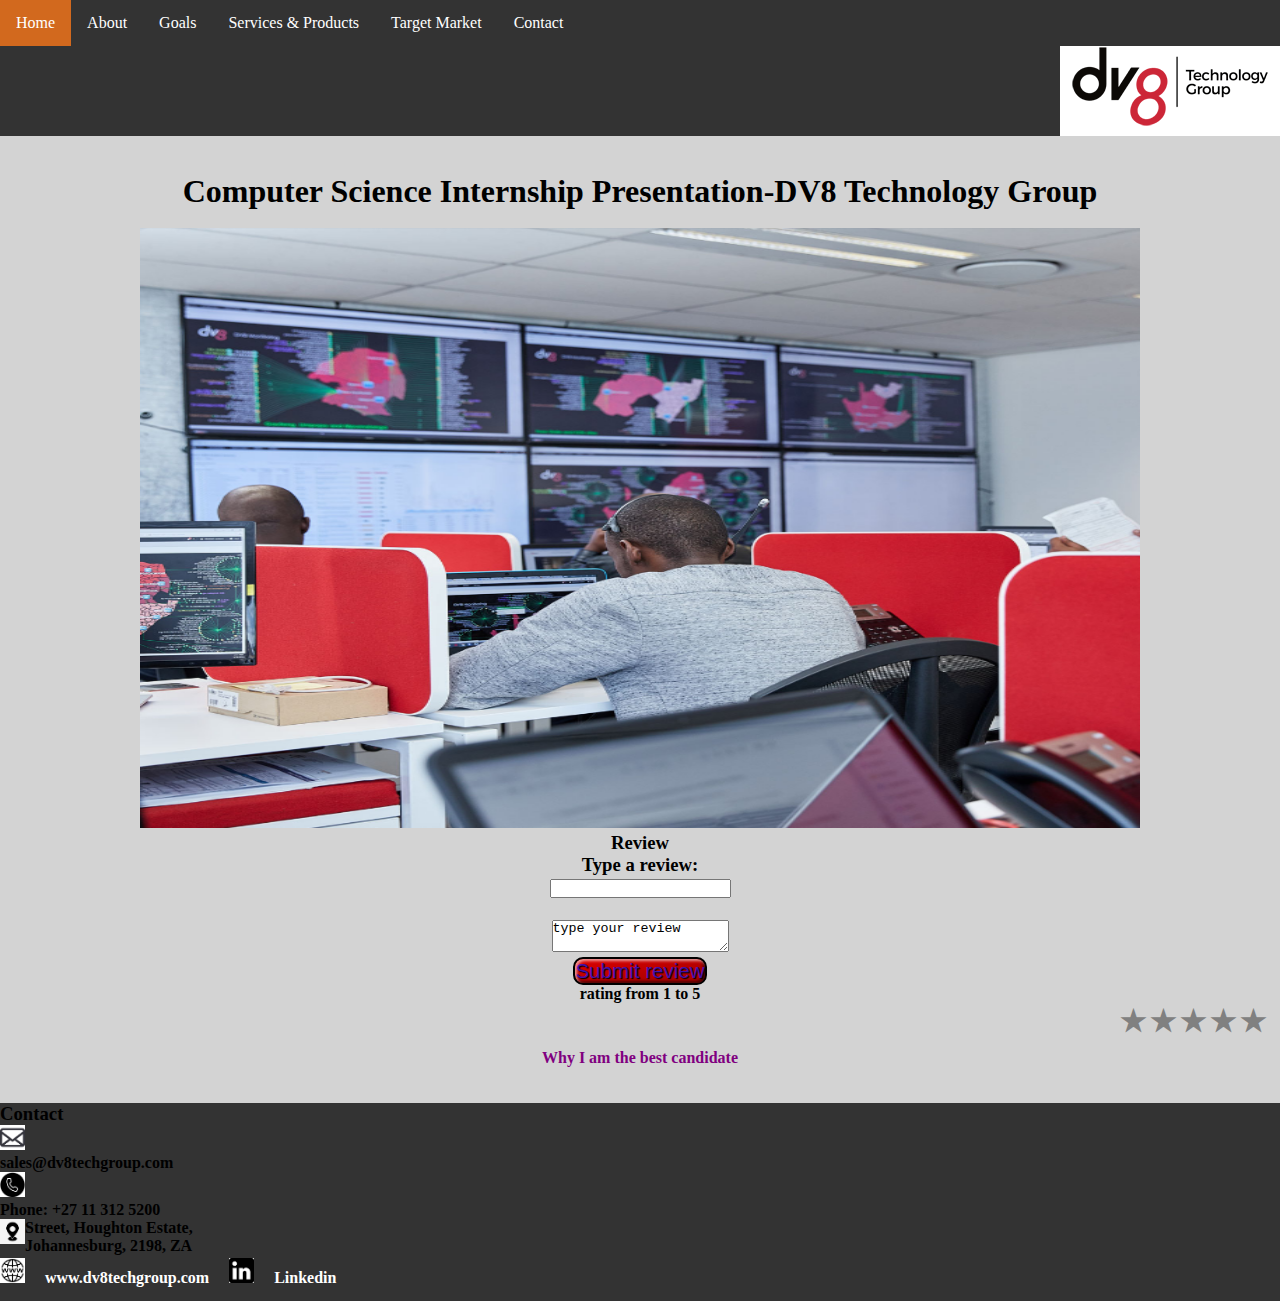
==== index.html @ c489ff88 "Update index.html" ====
<!DOCTYPE html>
<html>

<meta charset="UTF-8">
<title>Web Presentation</title>
<link rel="stylesheet" href="style.css">


<body>
    <ul class="topnav">
        <li><a class="active" href="index.html">Home</a></li>
		
		 <li class="dropdown, left">
            <a href="about.html" class="dropbtn">About</a>
            <div class="dropdown-content">
                <a href="#">Sizwe Buthelezi</a>
                <a href="#">DV8 Technology</a>
				
            </div>
        </li>
		<li class="dropdown, left">
		     <a href="goals.html" class="dropbtn">Goals</a>
			    <div class="dropdown-content">
			      <a href="#">Personal</a>
				  <a href="#">Professional</a>
        

		
		<li><a href="products_services.html">Services & Products</a></li>
		<li><a href="Target_Market.html">Target Market</a></li>
		
		   <li Align="right"><a href="#contact">Contact</a></li>
		<form action="/action_page.php">
    </ul>
</body>
      
	  <body>
	  <ul>
	  <br></br>
         <Align="right">
         <a href="index.html"><img Align="right" src="images/dv8.png"></a>
		 
       </ul>
	   
	   <center>
           <h1><strong><br>Computer Science Internship Presentation-DV8 Technology Group</h1></br>

        <img src="images/Creativity.png" width="1000" height="600">
		
		
		<form action="data.txt">
		<form action="/action_page.php">
		<Align="right">
	    <h3>Review<h3>
		<label for="review">Type a review:</label><br>
  <input type="text" id="review" name="review"><br>
	
	<form action="/action_page.php">
<br>
	<textarea  id="myTextarea"  href="C:\Users\Sizwe Buthelezi\Desktop\Practice_Code\data.txt">type your review</textarea></br>
	
	
	<p id="demo"></p>
	<script>
  function myFunction() {
    alert ("We Appreciate your input");
  }
  </script>
	
	
	
	 <script>
  function myFunction() {
  
  var x = document.getElementById("myTextarea").value;
	 document.getElementById("demo").innerHTML=x;
    var myText = "Thank you for taking time to give your review";
    alert (myText);
	
	 var fso = new ActiveXObject("Scripting.FileSystemObject");
    var text=document.getElementById("demo").innerText;
    var fileName=document.getElementById("myTextarea").innerText;
    var s = fso.CreateTextFile("data.txt", true);
    s.WriteLine(text);
    s.WriteLine('***********************');
    s.Close();
  }
  </script>
  
  
  </form>
  
  <button onclick="myFunction()">Submit review</button>
  
		<h4>rating from 1 to 5<h4>
	   <div class="rate">
           <input type="radio" id="star5" name="rate" value="5" />
             <label for="star5" title="text">5 stars</label>
                <input type="radio" id="star4" name="rate" value="4" />
                 <label for="star4" title="text">4 stars</label>
                   <input type="radio" id="star3" name="rate" value="3" />
                <label for="star3" title="text">3 stars</label>
             <input type="radio" id="star2" name="rate" value="2" />
        <label for="star2" title="text">2 stars</label>
    <input type="radio" id="star1" name="rate" value="1" />
    <label for="star1" title="text">1 star</label>
	<input type="submit" value="submit">
	</div>
	</form>
       </center>

	  </body>
	  
</body>
<body>
       <center>
   <div class="candidacy">
       <a href="candidacy.html">Why I am the best candidate</a>
	   </center>
	   <br></br>
   </div>
<ul>
  <li>
  
     <div class="contact">
       <h3 color="white">Contact</h3>
	   <img src="images/Email.png" width="25" height="25">
	     <p>sales@dv8techgroup.com</p>
		 <img src="images/Contacts.png" width="25" height="25">
	        <p>Phone: +27 11 312 5200</p>
			<img Align="left" src="images/Location.png" width="25" height="25">
	          <p><Masingata House, 41 West</p>
	            <p>Street, Houghton Estate,</p>
	         <p>Johannesburg, 2198, ZA</p>
			 <img src="images/Website.png" width="25" height="25">
	   <a href="https://www.dv8techgroup.com/">www.dv8techgroup.com</a>
	   <img src="images/linked.png" width="25" height="25">
	   <a href="https://www.linkedin.com/in/sizwe-buthelezi-9bb670114">Linkedin</a>
		 </div>
	   
  </li>
</ul>
</body>
</html>
---- style.css ----
body {
    background-color: #D3D3D3; 
}

body {margin: 0;}


ul.topnav {
    list-style-type: none;
    margin: 0;
    padding: 0;
    overflow: hidden;
    background-color: #333;
    position: fixed;
    top: 0;
    width: 100%;
}

ul.topnav li {float: left;}

ul.topnav li a {
    display: block;
    color: white;
    text-align: center;
    padding: 14px 16px;
    text-decoration: none;
}

ul.bottomnav li a {
      display: block;
      color: white;
      text-align: center;
      padding: 14px 16px;
      text-decoration: none;
}

.dropdown:hover .dropdown-content {display: block;}


ul.topnav li a:hover:not(.active) {
    background-color: #D3D3D3;
    color: #000;
}

ul.topnav li a.active {
    background-color: #D2691E;
    color: white;
}

ul.topnav li.right {float: right;}

@media screen and (max-width: 600px){
    ul.topnav,
    ul.topnav {position: unset}
    ul.topnav li.right, 
    ul.topnav li {float: none;}
}


ul {
  list-style-type: none;
  margin: 0;
  padding: 0;
  overflow: hidden;
  background-color: #333;
}

li {
  float: left;
}

li a, .dropbtn {
  display: inline-block;
  color: white;
  text-align: center;
  padding: 14px 16px;
  text-decoration: none;
}

li a:hover, .dropdown:hover .dropbtn {
  background-color: red;
}

li.dropdown {
  display: inline-block;
}

.dropdown-content {
  display: none;
  position: absolute;
  background-color: #f9f9f9;
  min-width: 160px;
  box-shadow: 0px 8px 16px 0px rgba(0,0,0,0.2);
  z-index: 1;
}

.dropdown-content a {
  color: black;
  padding: 12px 16px;
  text-decoration: none;
  display: block;
  text-align: left;
}

.dropdown-content a:hover {background-color: #f1f1f1;}

.dropdown:hover .dropdown-content {
  display: block;
}



*{
    margin: 0;
    padding: 0;
}
.rate {
    float: center;
    height: 46px;
    padding: 0 10px;
}
.rate:not(:checked) > input {
    position:absolute;
    top:-9999px;
}
.rate:not(:checked) > label {
    float:right;
    width:1em;
    overflow:hidden;
    white-space:nowrap;
    cursor:pointer;
    font-size:30px;
    color:#808080;
}
.rate:not(:checked) > label:before {
    content: '★ ';
}
.rate > input:checked ~ label {
    color: #ffc700;    
}
.rate:not(:checked) > label:hover,
.rate:not(:checked) > label:hover ~ label {
    color: #deb217;  
}
.rate > input:checked + label:hover,
.rate > input:checked + label:hover ~ label,
.rate > input:checked ~ label:hover,
.rate > input:checked ~ label:hover ~ label,
.rate > label:hover ~ input:checked ~ label {
    color: #c59b08;
}


html {
  scroll-behavior: smooth;
 }
 
 a {
  text-decoration: none;
  color: #800080;
 } 
 
 #contact {
  margin-top: 100%;
  padding-bottom: 25%;
 } 

contact {
 text-decoration: none;
 color: #800080;
}

 button {
    font-size: 1.1em;
    background-color: #EBF5FF;
    color: #4312AE;
    border: 2px solid black;
  
text-shadow: 1px 1px 1px #000;
    border-radius: 10px;
    background-color: rgba(220, 0, 0, 1);
    background-image: linear-gradient(to top left,
                                      rgba(0, 0, 0, .2),
                                      rgba(0, 0, 0, .2) 30%,
                                      rgba(0, 0, 0, 0));
    box-shadow: inset 2px 2px 3px rgba(255, 255, 255, .6),
                inset -2px -2px 3px rgba(0, 0, 0, .6);
  }
  button:hover, button:focus, button:active {
    /* swap colors */
    color: #EBF5FF;
    background-color: #4312AE;
    cursor: pointer; /* displays a hand */
  }

button:hover {
    background-color: rgba(255, 0, 0, 1);
}

button:active {
    box-shadow: inset -2px -2px 3px rgba(255, 255, 255, .6),
                inset 2px 2px 3px rgba(0, 0, 0, .6);
}
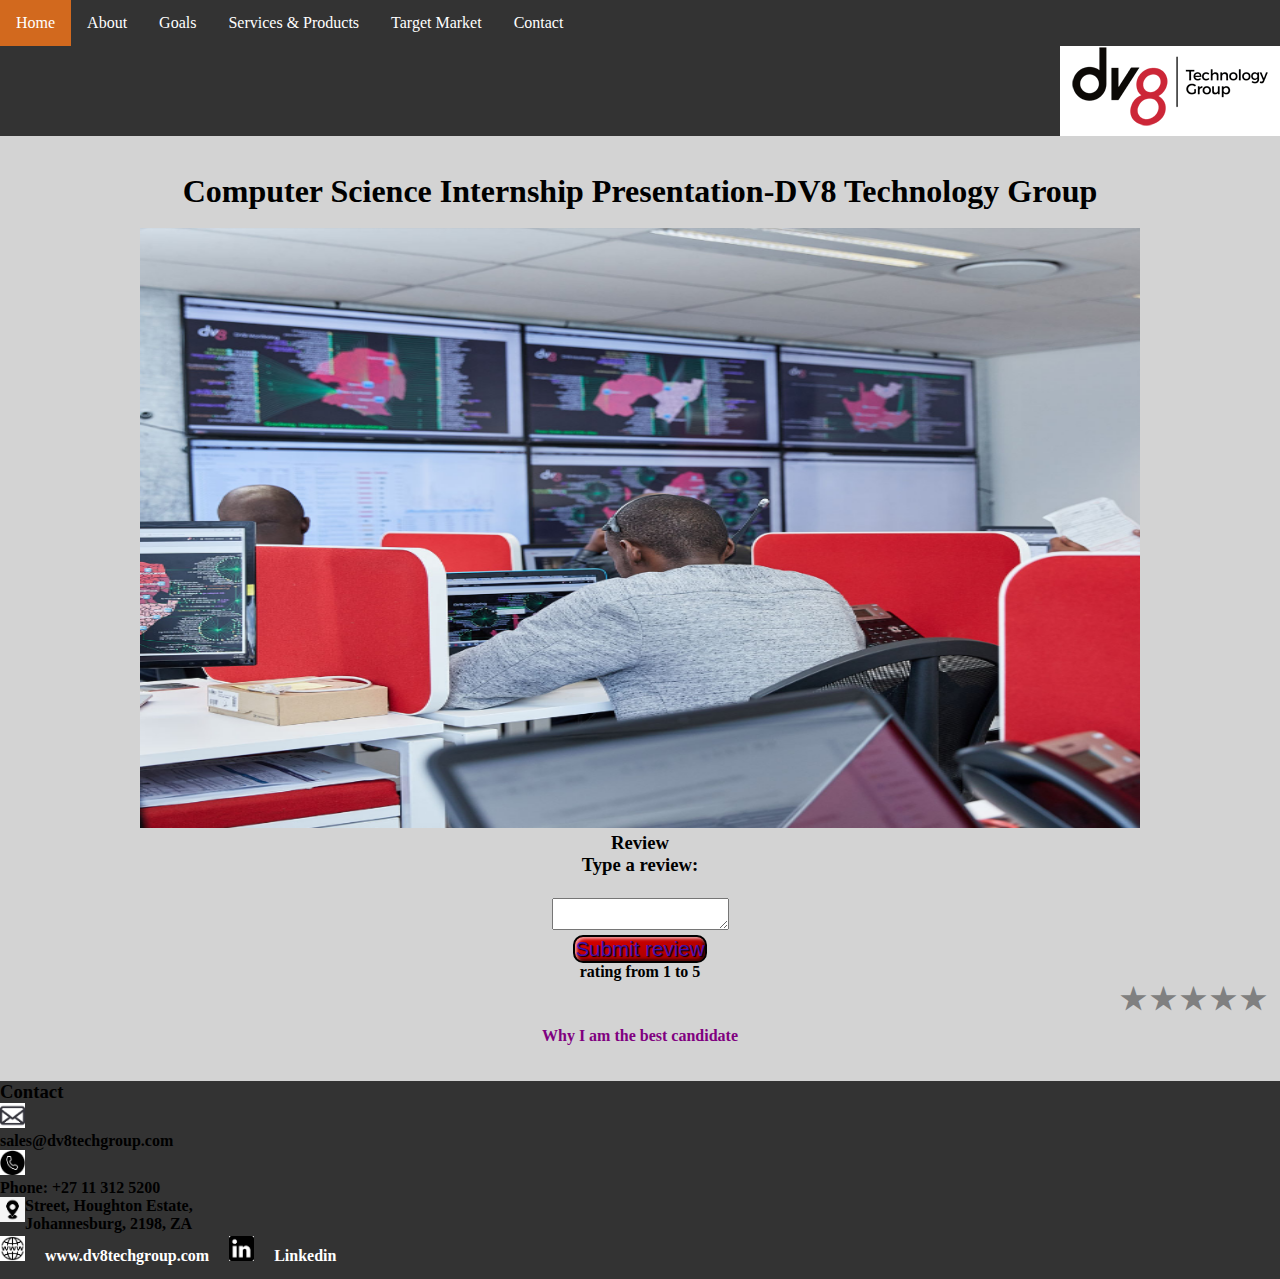
==== commit 98253d7b: "Update index.html" ====
--- a/index.html
+++ b/index.html
@@ -53,11 +53,11 @@
 		<Align="right">
 	    <h3>Review<h3>
 		<label for="review">Type a review:</label><br>
-  <input type="text" id="review" name="review"><br>
+  
 	
 	<form action="/action_page.php">
 <br>
-	<textarea  id="myTextarea"  href="C:\Users\Sizwe Buthelezi\Desktop\Practice_Code\data.txt">type your review</textarea></br>
+	<textarea  id="myTextarea"  href="data.txt"></textarea></br>
 	
 	
 	<p id="demo"></p>
@@ -69,7 +69,7 @@
 	
 	
 	
-	 <script>
+<script>
   function myFunction() {
   
   var x = document.getElementById("myTextarea").value;
@@ -77,7 +77,7 @@
     var myText = "Thank you for taking time to give your review";
     alert (myText);
 	
-	 var fso = new ActiveXObject("Scripting.FileSystemObject");
+    var fso = new ActiveXObject("Scripting.FileSystemObject");
     var text=document.getElementById("demo").innerText;
     var fileName=document.getElementById("myTextarea").innerText;
     var s = fso.CreateTextFile("data.txt", true);
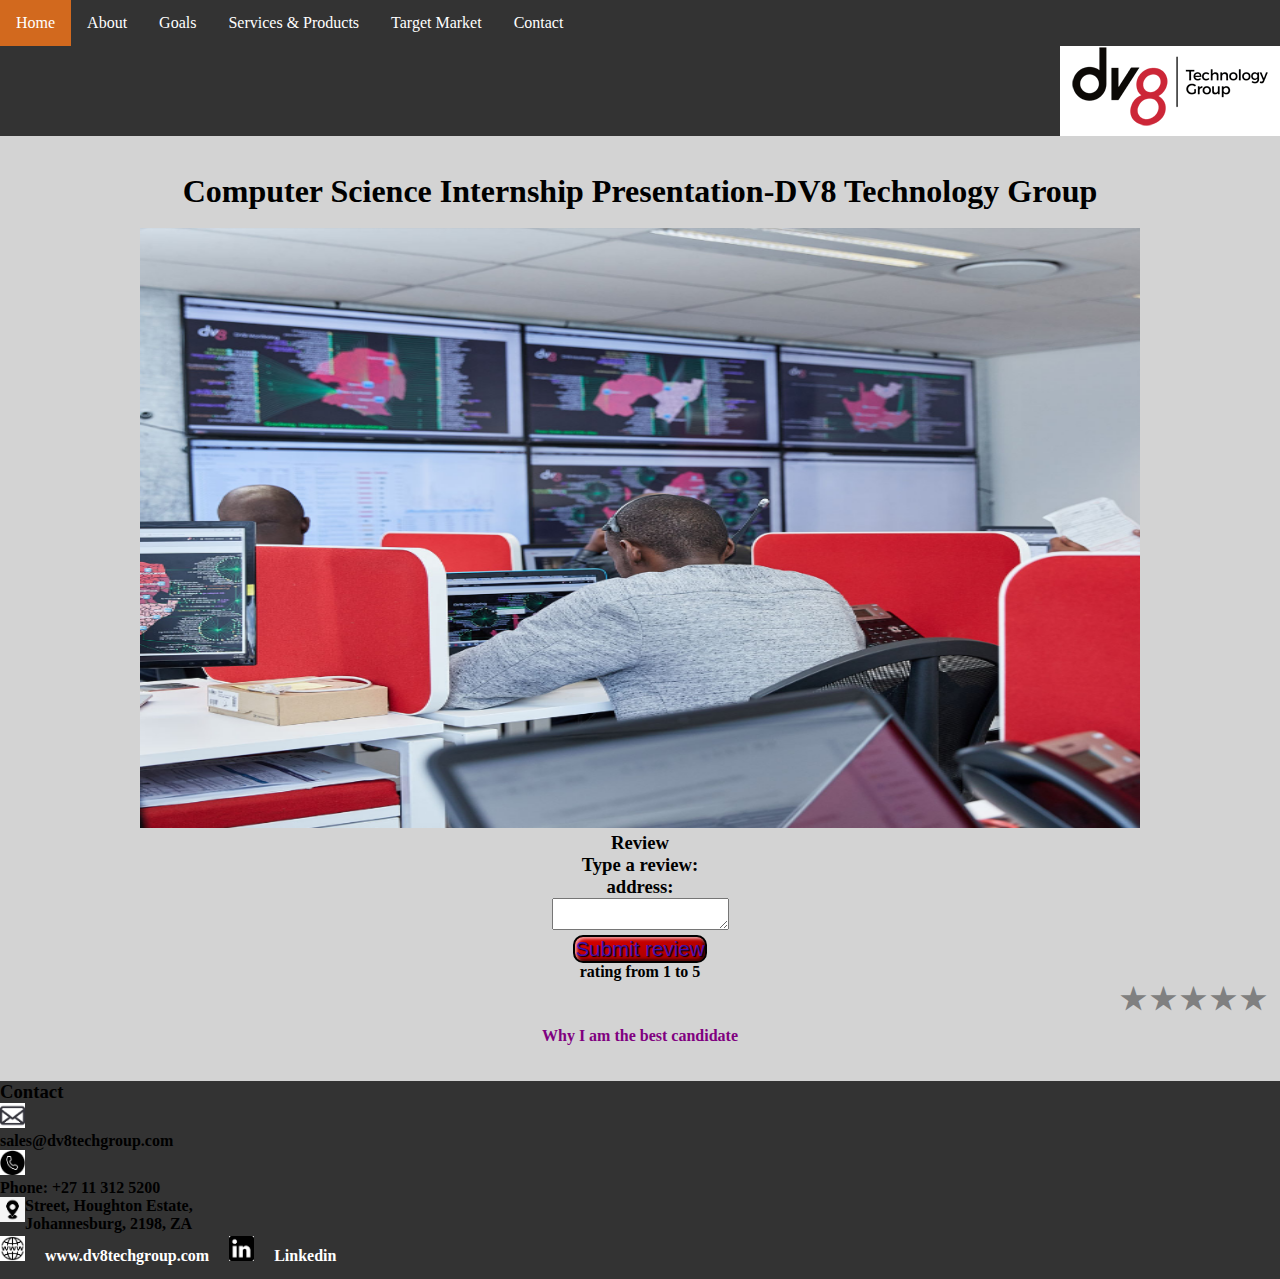
==== commit a82eaeb9: "Update index.html" ====
--- a/index.html
+++ b/index.html
@@ -56,7 +56,7 @@
   
 	
 	<form action="/action_page.php">
-<br>
+address:<br>
 	<textarea  id="myTextarea"  href="data.txt"></textarea></br>
 	
 	
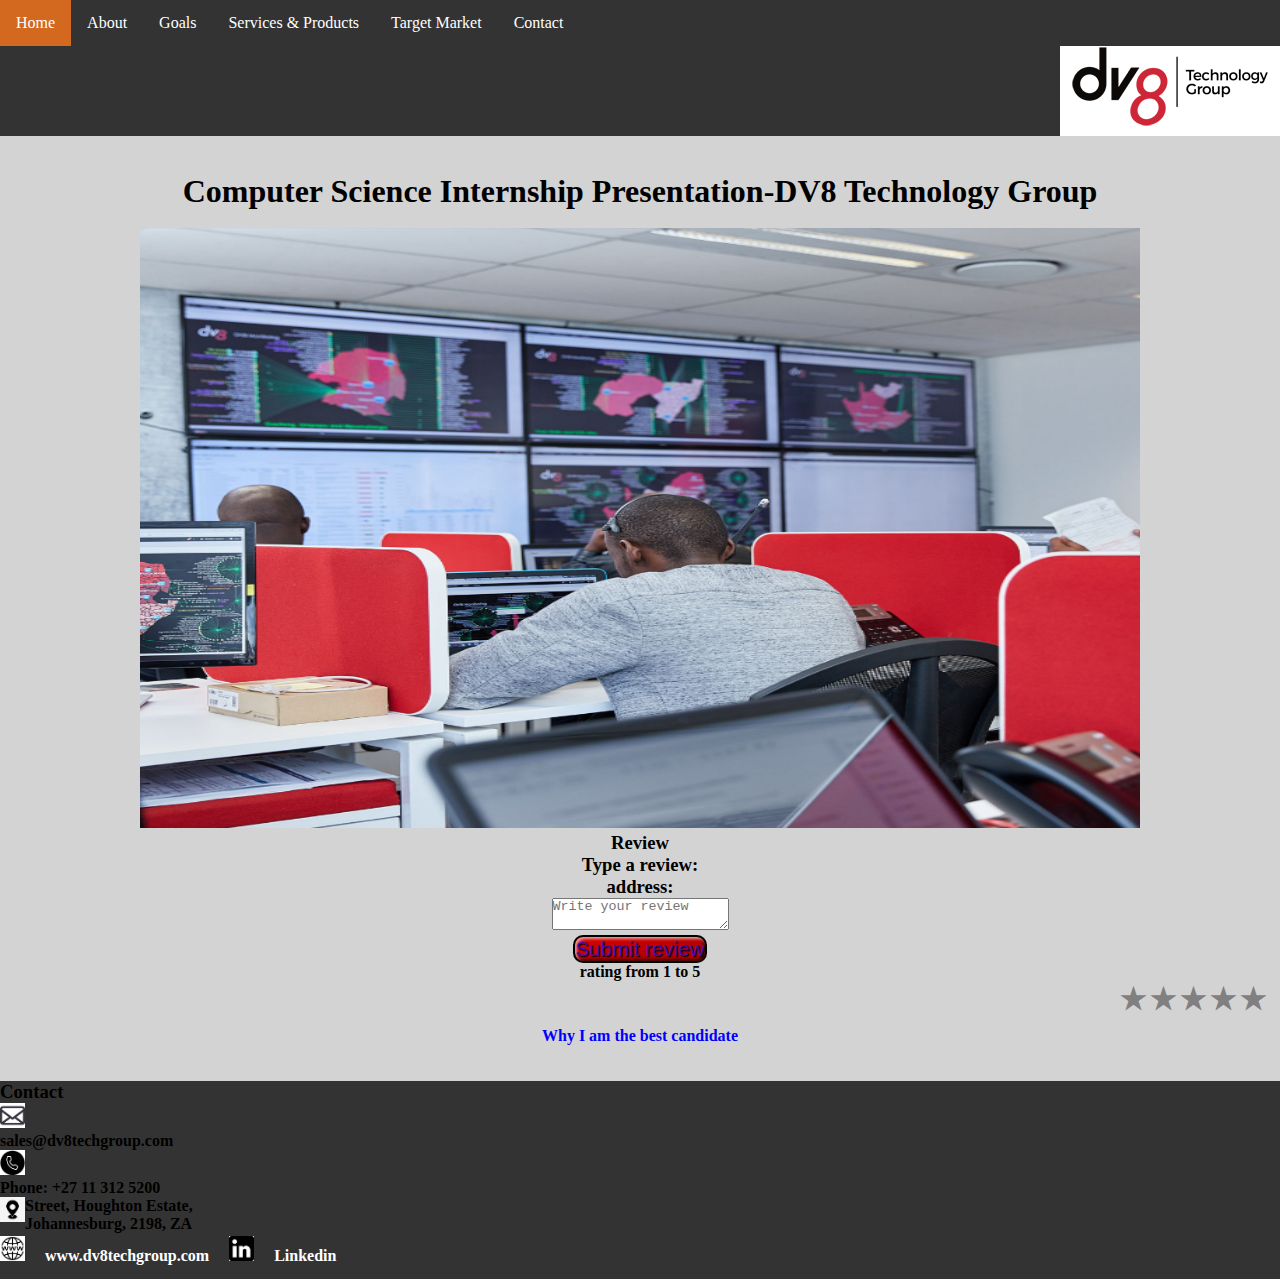
==== commit 37655e77: "Update index.html" ====
--- a/index.html
+++ b/index.html
@@ -29,7 +29,7 @@
 		<li><a href="products_services.html">Services & Products</a></li>
 		<li><a href="Target_Market.html">Target Market</a></li>
 		
-		   <li Align="right"><a href="#contact">Contact</a></li>
+		   <li Align="right"><a href="contactUs.html">Contact</a></li>
 		<form action="/action_page.php">
     </ul>
 </body>
@@ -57,7 +57,7 @@
 	
 	<form action="/action_page.php">
 address:<br>
-	<textarea  id="myTextarea"  href="data.txt"></textarea></br>
+	<textarea  id="myTextarea" placeholder="Write your review" href="data.txt"></textarea></br>
 	
 	
 	<p id="demo"></p>
--- a/style.css
+++ b/style.css
@@ -157,7 +157,7 @@
  
  a {
   text-decoration: none;
-  color: #800080;
+  color: #0000FF;
  } 
  
  #contact {
@@ -167,7 +167,7 @@
 
 contact {
  text-decoration: none;
- color: #800080;
+ color: #FFFFFF;
 }
 
  button {
@@ -200,4 +200,4 @@
 button:active {
     box-shadow: inset -2px -2px 3px rgba(255, 255, 255, .6),
                 inset 2px 2px 3px rgba(0, 0, 0, .6);
-}+}
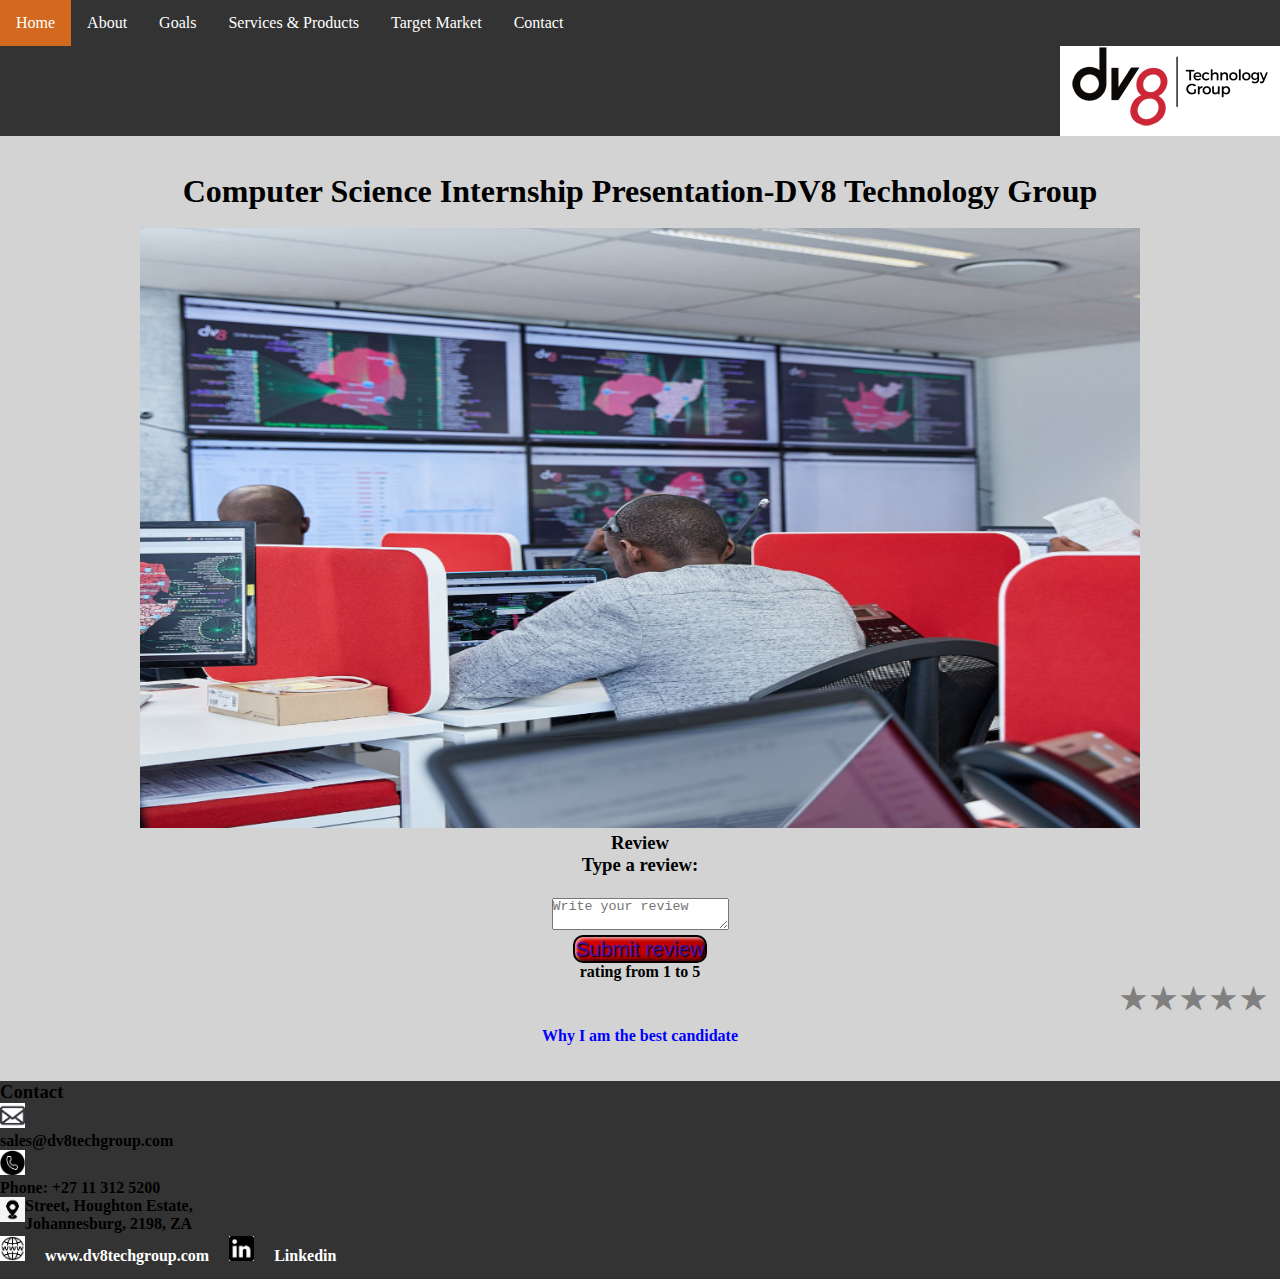
==== commit b4ea7bf2: "Update index.html" ====
--- a/index.html
+++ b/index.html
@@ -56,7 +56,7 @@
   
 	
 	<form action="/action_page.php">
-address:<br>
+<br>
 	<textarea  id="myTextarea" placeholder="Write your review" href="data.txt"></textarea></br>
 	
 	
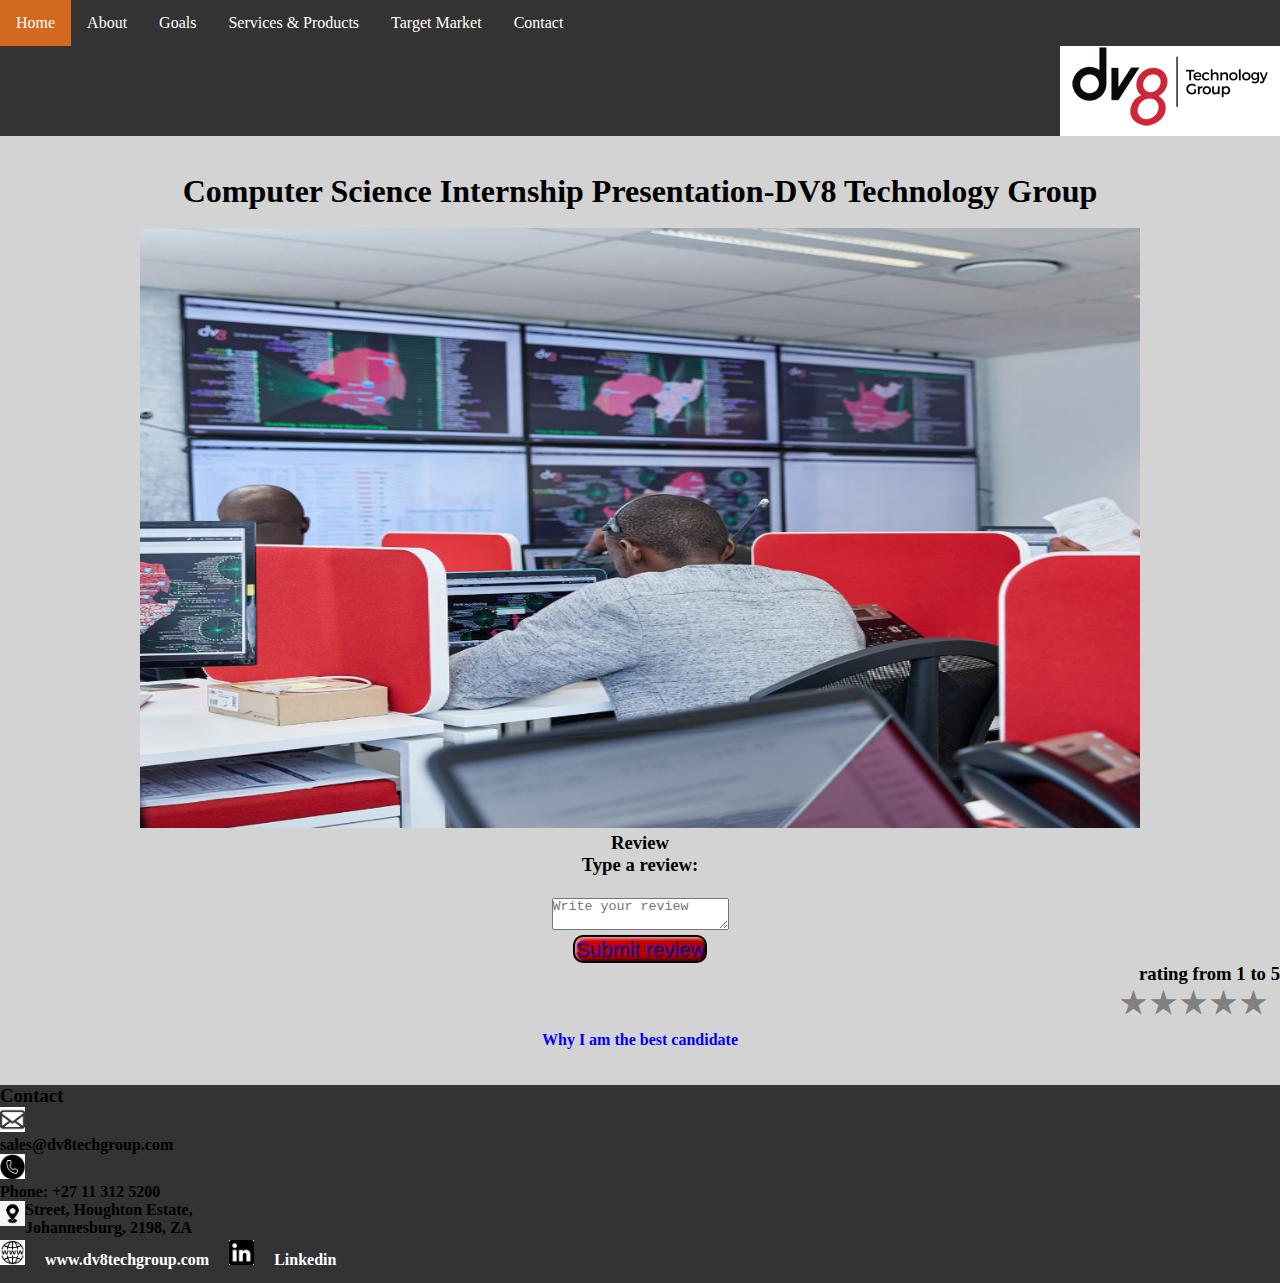
==== commit d3929cbe: "Update index.html" ====
--- a/index.html
+++ b/index.html
@@ -92,7 +92,7 @@
   
   <button onclick="myFunction()">Submit review</button>
   
-		<h4>rating from 1 to 5<h4>
+		<h3 Align="right">rating from 1 to 5</h3>
 	   <div class="rate">
            <input type="radio" id="star5" name="rate" value="5" />
              <label for="star5" title="text">5 stars</label>
